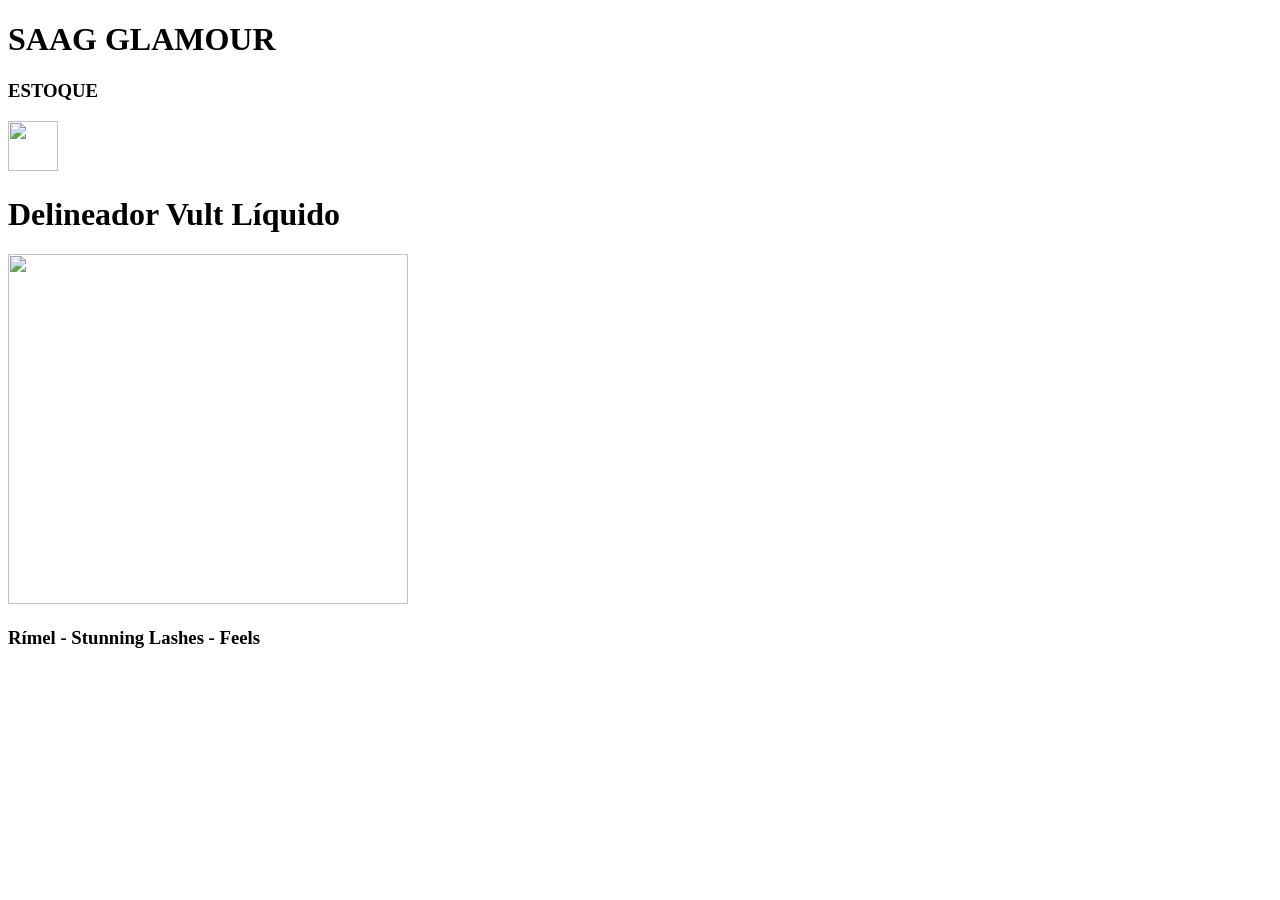
==== estoque ana.html @ a5132437 "Create estoque ana.html" ====
<!DOCTYPE html>
<html lang="en">

      <head>
      <link rel="stylesheet" href="style.css">
      <title>SAAG GLAMOUR COSMETICOS</title>

</head>

     <body>
          <!-- cabeçalho -->
            <div class="logo">
                  <h1 class="h1_cass">SAAG GLAMOUR</h1>
            </div>

            <div class="ESTOQUE">
               <h3 class="h3_quantidade">ESTOQUE </h3>
            </div>

            <img src="imagem.png/luas.png" width="50px" height="50px" >
       <!-- Grid de produtos--> 
      
            <!-- cabeçalho -->
              <div class="vult">
                    <h1 class="h1_class">Delineador Vult Líquido</h1>
              </div> 


              <div>
                  <img src="imagem.png/vult.png" width="400px" height="350px"class="Maquiagem">
              </div>

              <div class="rimel">
                  <h3 class=""h3_rimel">Rímel - Stunning Lashes - Feels</h3>
              </div>
     </body>
<style>
</style> 
</html>
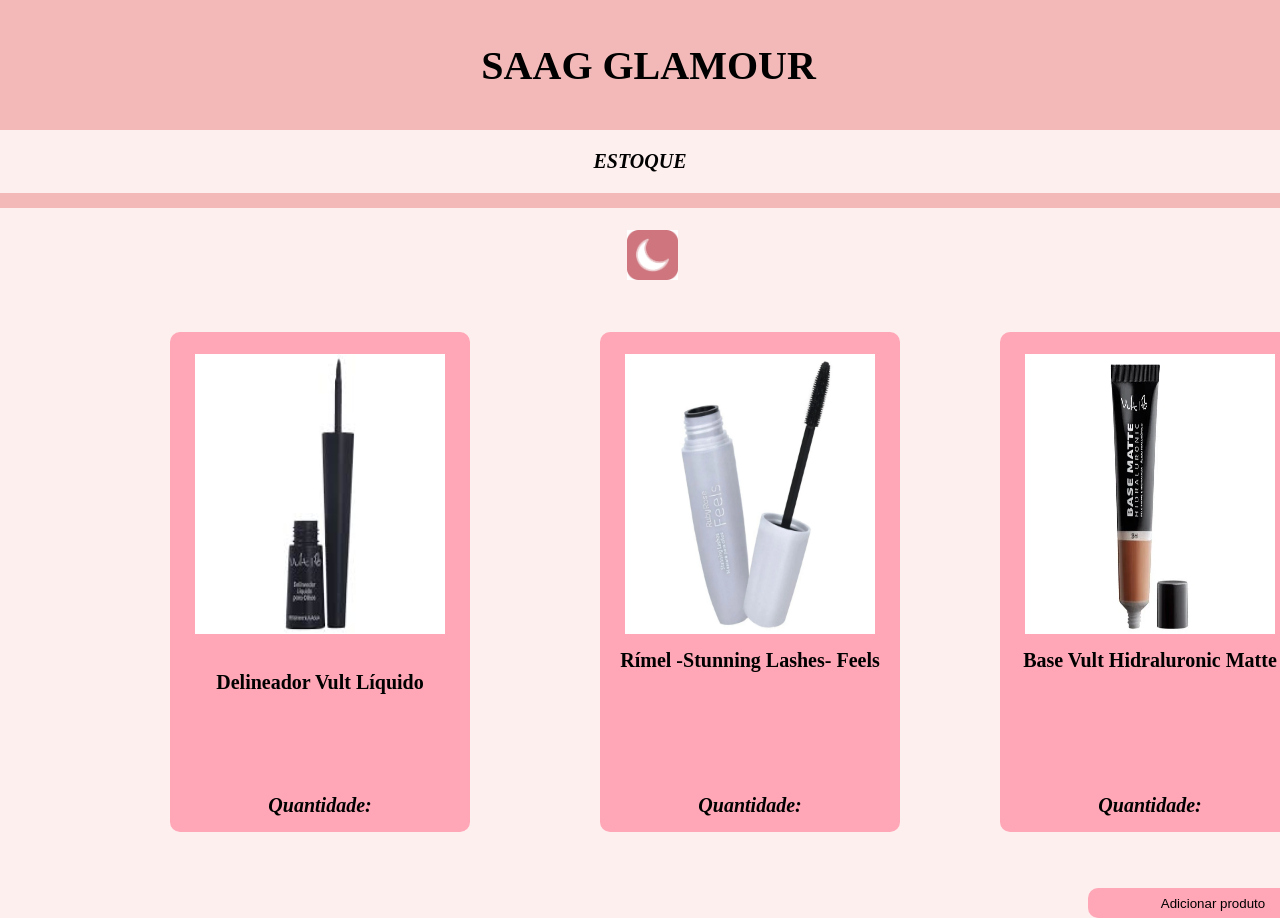
==== commit 8fc2c7c0: "Add files via upload" ====
--- a/estoque ana.html
+++ b/estoque ana.html
@@ -1,39 +1,106 @@
-<!DOCTYPE html>
-<html lang="en">
-
-      <head>
-      <link rel="stylesheet" href="style.css">
-      <title>SAAG GLAMOUR COSMETICOS</title>
-
-</head>
-
-     <body>
-          <!-- cabeçalho -->
-            <div class="logo">
-                  <h1 class="h1_cass">SAAG GLAMOUR</h1>
-            </div>
-
-            <div class="ESTOQUE">
-               <h3 class="h3_quantidade">ESTOQUE </h3>
-            </div>
-
-            <img src="imagem.png/luas.png" width="50px" height="50px" >
-       <!-- Grid de produtos--> 
-      
-            <!-- cabeçalho -->
-              <div class="vult">
-                    <h1 class="h1_class">Delineador Vult Líquido</h1>
-              </div> 
-
-
-              <div>
-                  <img src="imagem.png/vult.png" width="400px" height="350px"class="Maquiagem">
-              </div>
-
-              <div class="rimel">
-                  <h3 class=""h3_rimel">Rímel - Stunning Lashes - Feels</h3>
-              </div>
-     </body>
-<style>
-</style> 
-</html>
+<!DOCTYPE html>
+<html lang="en">
+
+      <head>
+      <link rel="stylesheet" href="estoque ana.css">
+      <title>SAAG GLAMOUR COSMETICOS</title>
+
+</head>
+
+     <body>
+          <!-- cabeçalho -->
+            <div class="logo">
+                  <h1 class="h1_cass">SAAG GLAMOUR</h1>
+            </div>
+
+            <div class="ESTOQUE">
+               <h3 class="h3_quantidade">ESTOQUE </h3>
+            </div>
+       
+            <div class="logo1">
+            <img src="imagem.png/luas.png" class="foto01"> 
+            </div>
+       <!-- Grid de produtos--> 
+      
+            <!-- cabeçalho -->
+              <div class="vult_3">
+                  <img src="imagem.png/lapis.png" class="lapisclass" height="320px">
+                  <br>
+                  <br>
+                  <br>
+                    <h1 class="h2_class">  Lápis de olho Kajal Black - Vegano </h1>
+                    <br>
+                    <br>
+                    <br>
+                    <br>
+                    <br>
+                    <br>
+                    
+                    
+              <h3>Quantidade:</h3>
+                  </div>
+                    
+
+            <div class="Lápis">
+                  <div class="img_vult"></div>
+            </div>
+
+              <div class="vult_2">
+                  <br>
+                  <br>
+                        <img src="imagem.png/base.png" class="baseclass" width="250px" height="280px">
+                  <h1 class="h1_class"> Base Vult Hidraluronic Matte </h1>
+                  <br>
+                  <br>
+                  <br>
+                  <br>
+                  <br>
+                  <br>
+                  <br>
+                  <br>
+            <h3>Quantidade:</h3>
+            </div>
+                  
+
+            
+            <div class="vult">
+                  <br>
+                  <br>
+                  <img src="imagem.png/rimel.png" class="rimelclass" width="250px" height="280px">
+                  <div class="text_vult">
+                  <h1 class="h3_class"> Rímel -Stunning Lashes- Feels </h1></div>
+                  <br>
+                  <br>
+                  <br>
+                  <br>
+                  <br>
+                  <br>
+                  <br>
+                  <br>
+                  <h3>Quantidade:</h3>
+            </div> 
+            
+
+            <div class="vult_">
+                  <br>
+                  <br>
+                  <img src="delineador.jpg" class="vultclass" width="250px" height="280px">
+                  <div class="text_vult">
+                        <br>
+                        <br>
+                  <h1 class="h1_class"> Delineador Vult Líquido </h1></div>
+                  <br>
+                  <br>
+                  <br>
+                  <br>
+                  <br>
+                  <br>             
+                  <h3>Quantidade:</h3>
+            </div> 
+
+    <input type="button" placeholder="Adicionar produto" value="Adicionar produto">
+    
+     </body>
+<style>
+</style> 
+</html>
--- a/estoque ana.css
+++ b/estoque ana.css
@@ -0,0 +1,123 @@
+html, body{
+    background-color:#FEEFEF;
+    margin: 0px;
+    border: 0px;
+    width: 100%;
+}
+.logo{
+    background-color: #F3B9B9;
+    padding: 15px;
+    height: 100px;
+    width: 99%;
+    margin: 0px;
+    border: 0px;
+    font-size: 20px;
+    text-align: center;
+    font-family:EB Garamond;
+}
+.ESTOQUE{
+     text-align: center;
+     font-size: 20px;
+     font-family:EB Garamond;
+     border-bottom: 15px  solid #F3B9B9;
+    
+}
+.h1_cass{
+    text-align: center;
+}
+
+.vult{
+    background-color: #FFA7B6;    
+    height:350px;
+    width: 250px;
+    border-radius: 10px;
+    position: absolute;
+    left: 600px;
+    margin-top: -130px;
+    font-size: 10px;
+    text-align: center;     
+}
+
+.vult_2{
+    background-color: #FFA7B6;
+
+    height: 250px;
+    width: 200px;
+    border-radius: 10px;
+    position: absolute;
+    left: 1000px;
+    margin-top:-130px;
+    font-size: 10px;  
+    text-align: center;
+    
+}
+
+.vult_3{
+    background-color: #FFA7B6;
+    height: 250px;
+    width: 130px;
+    border-radius: 10px;
+    position: absolute;
+    left: 1400px;
+    margin-top:120px;
+    font-size: 10px;  
+    text-align: center;
+}
+
+
+.vult_{
+    background-color: #FFA7B6;
+    height: 250px;
+    width: 130px;
+    border-radius: 10px;
+    position: absolute;
+    left: 170px;
+    margin-top:-130px;
+    font-size: 10px;  
+    text-align: center;
+
+}
+
+.foto01{
+position: absolute;
+top:230px;
+left: 49%;
+height: 50px;
+
+}
+.lapisclass{
+    height: 250px;
+    width: 250px;
+    margin-top: 30px;
+}
+.Lápis{
+    display: inline-block;
+    height: 250px;
+    width: 250px;
+}
+.vult_, .vult_3, .vult_2, .vult{
+    width: 300px;
+    height: 500px;
+}
+.img_vult{
+    position: absolute;
+    right: 300px;
+    top: 500px;
+
+}
+
+h3{
+    font-size: 20px;
+    font-style: italic;
+}
+
+input{
+    border-radius: 10px;
+    background-color: #FFA7B6;
+    width: 250px;
+    height: 30px;
+    position: absolute;
+    left: 85%;
+    margin-top: 680px;
+    border: #fff;
+}
